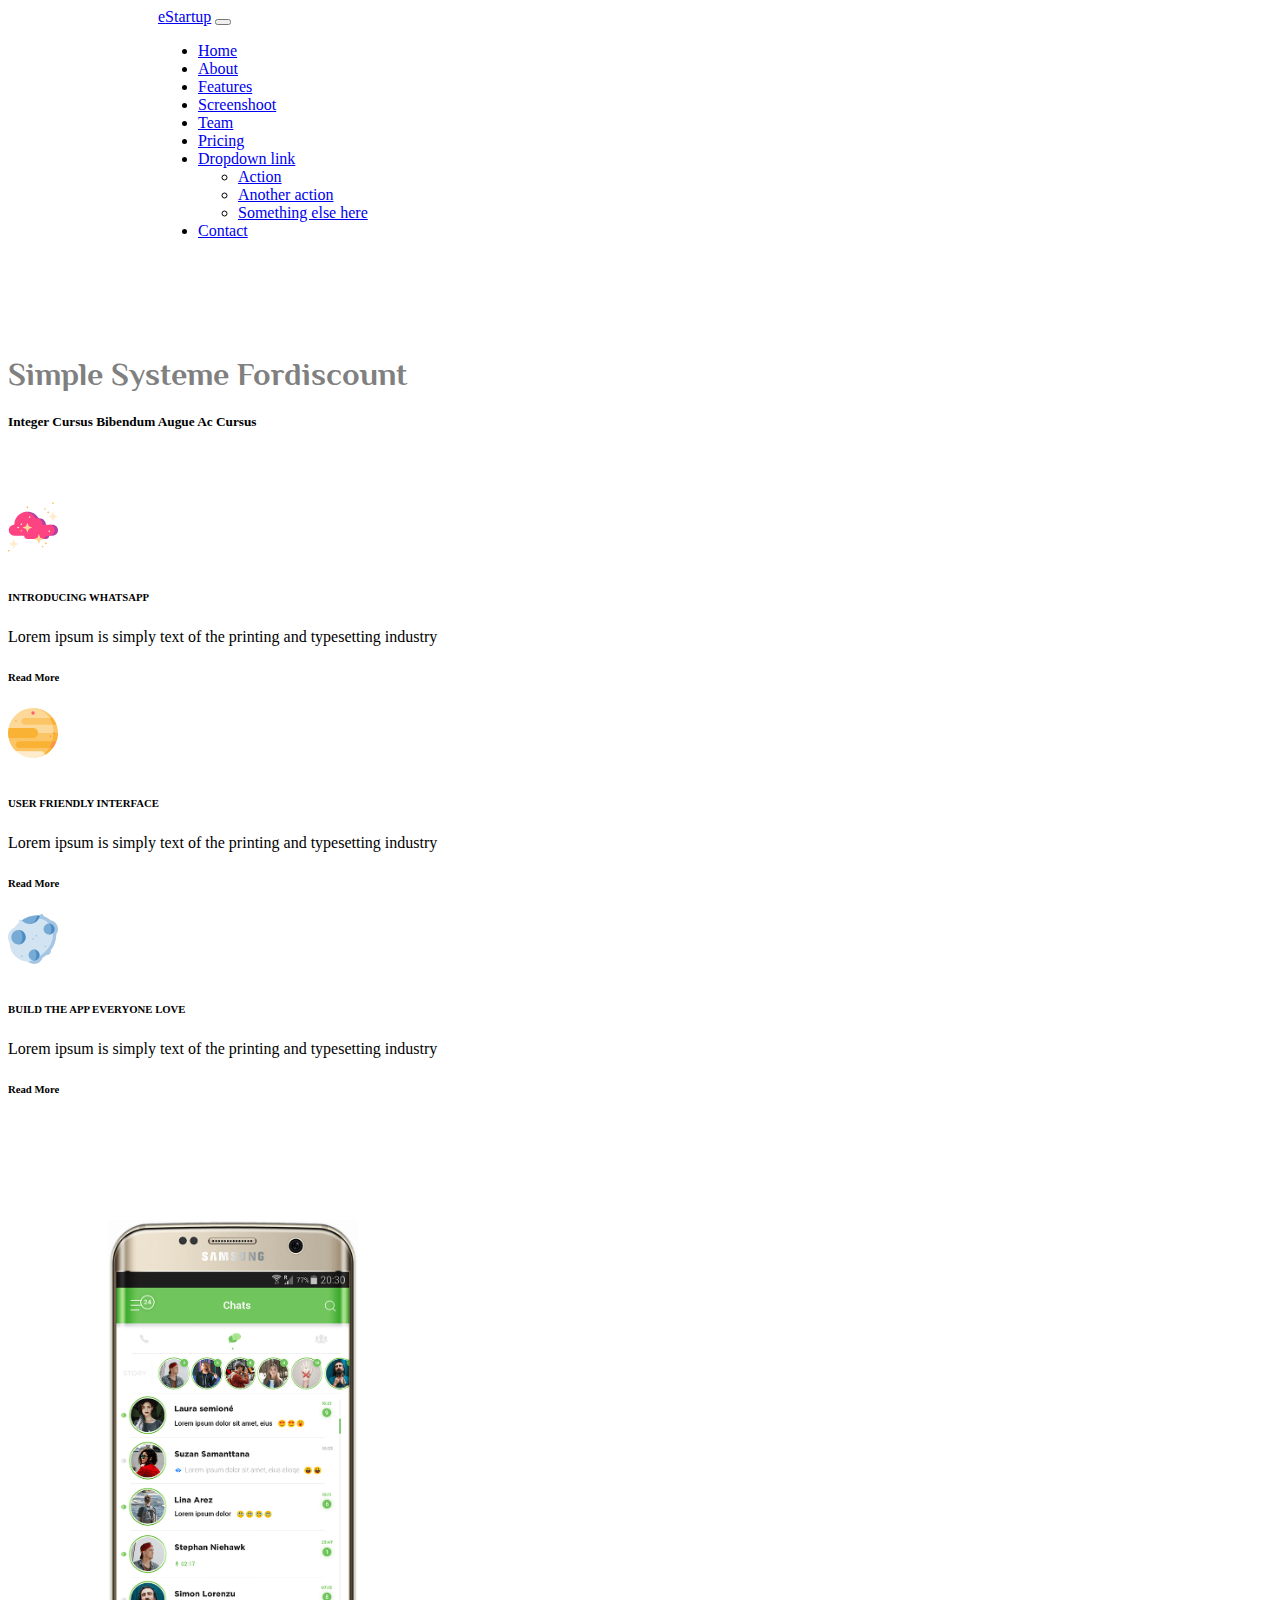
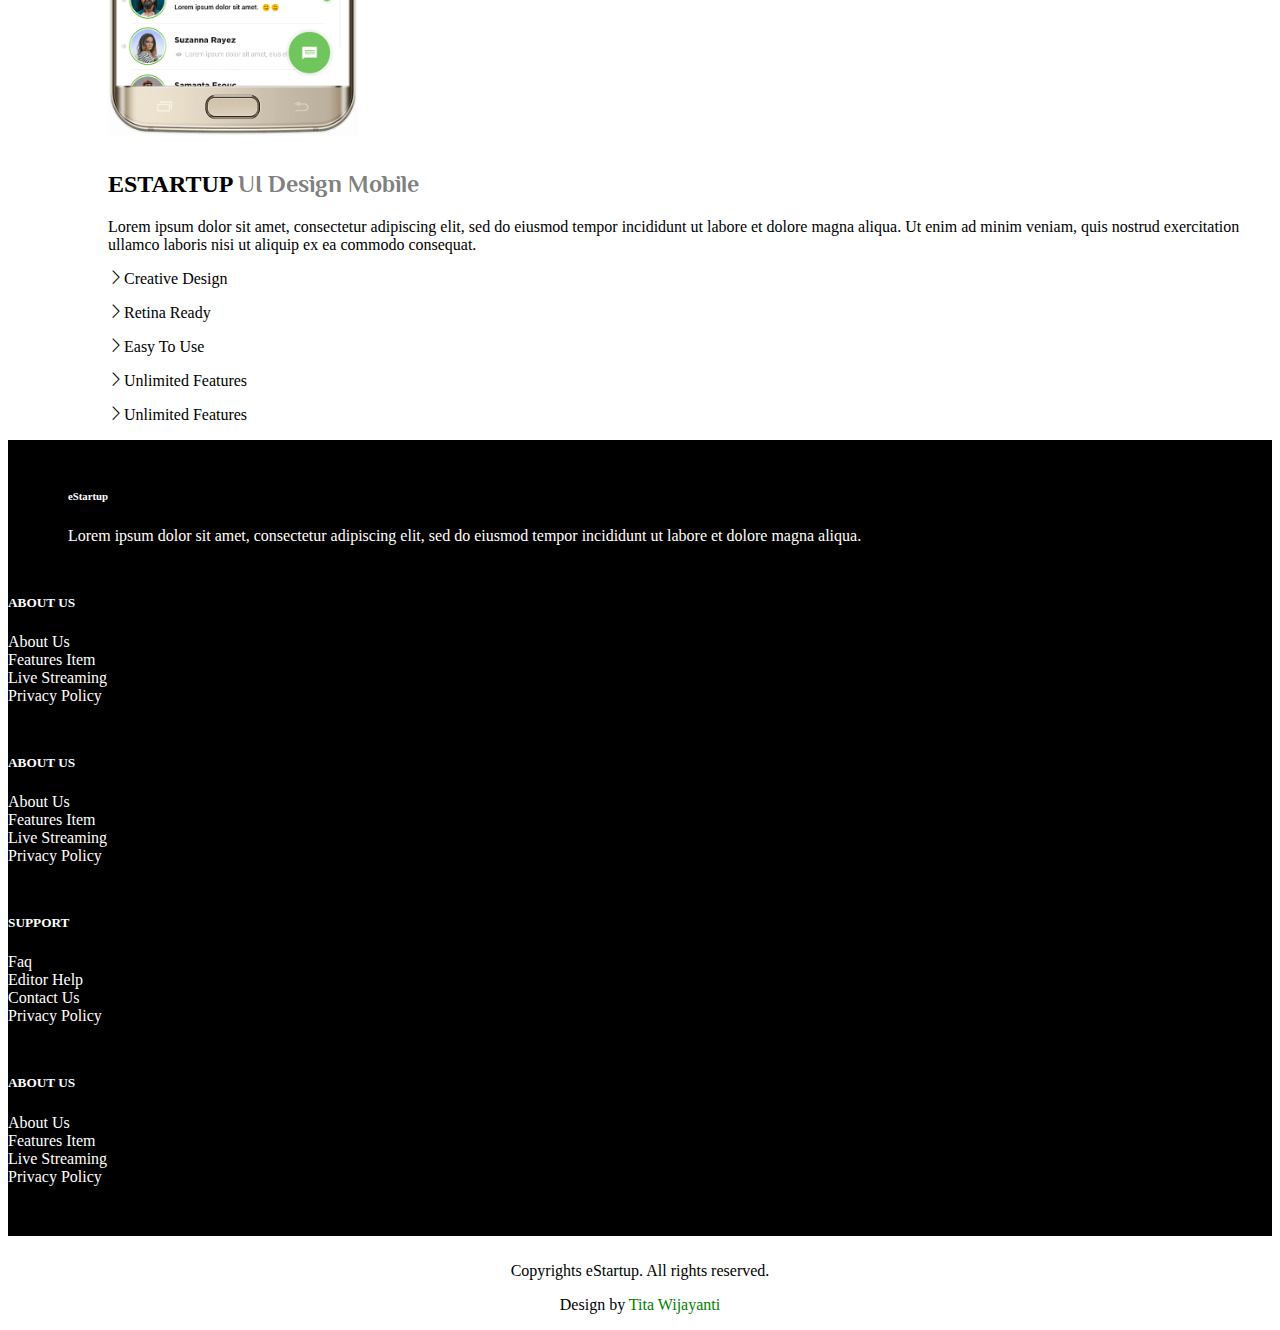
==== index.html @ 968dd8ab "First Commit" ====
<!doctype html>
<html lang="en">
  <head>
    <meta charset="utf-8">
    <meta name="viewport" content="width=device-width, initial-scale=1">
    <title></title>
    <link href="https://cdn.jsdelivr.net/npm/bootstrap@5.2.0-beta1/dist/css/bootstrap.min.css" rel="stylesheet" integrity="sha384-0evHe/X+R7YkIZDRvuzKMRqM+OrBnVFBL6DOitfPri4tjfHxaWutUpFmBp4vmVor" crossorigin="anonymous">
    <link rel="stylesheet" href="./assets/css/style.css">
    <link rel="stylesheet" type="text/css" href="./assets/vendor/bootstrap-icons/bootstrap-icons.css">
    <link href="https://fonts.googleapis.com/css2?family=Philosopher&display=swap" rel="stylesheet">
  </head>
  <body>
    <section class="container">
        <nav class="fixed-top navbar navbar-expand-lg bg-light pt-4 ps-4 pe-3">
            <div class="container-fluid">
              <a class="navbar-brand" href="#"><span class="text-success">e</span>Startup</a>
              <button class="navbar-toggler" type="button" data-bs-toggle="collapse" data-bs-target="#navbarNavDropdown" aria-controls="navbarNavDropdown" aria-expanded="false" aria-label="Toggle navigation">
                <span class="navbar-toggler-icon"></span>
              </button>
              <div class="collapse navbar-collapse justify-content-end" id="navbarNavDropdown">
                <ul class="navbar-nav">
                  <li class="nav-item">
                    <a class="nav-link active text-success" aria-current="page" href="#">Home</a>
                  </li>
                  <li class="nav-item">
                    <a class="nav-link" href="#">About</a>
                  </li>
                  <li class="nav-item">
                    <a class="nav-link" href="#">Features</a>
                  </li>
                  <li class="nav-item">
                    <a class="nav-link" href="#">Screenshoot</a>
                  </li>
                  <li class="nav-item">
                    <a class="nav-link" href="#">Team</a>
                  </li>
                  <li class="nav-item">
                    <a class="nav-link" href="#">Pricing</a>
                  </li>
                  <li class="nav-item dropdown">
                    <a class="nav-link dropdown-toggle" href="#" id="navbarDropdownMenuLink" role="button" data-bs-toggle="dropdown" aria-expanded="false">
                      Dropdown link
                    </a>
                    <ul class="dropdown-menu" aria-labelledby="navbarDropdownMenuLink">
                      <li><a class="dropdown-item" href="#">Action</a></li>
                      <li><a class="dropdown-item" href="#">Another action</a></li>
                      <li><a class="dropdown-item" href="#">Something else here</a></li>
                    </ul>
                  </li>
                  <li class="nav-item">
                    <a class="nav-link" href="#">Contact</a>
                  </li>
                </ul>
              </div>
            </div>
          </nav>
    </section>
    <section class="content-main-bg text-center">
        <h1 class="text-ssf">Simple Systeme Fordiscount</h1>
        <h5>Integer Cursus Bibendum Augue Ac Cursus</h5>
    </section>
    <section class="text-center jenis">
        <div class="container">
            <div class="row justify-content-center">
                <div class="col-md-3 pe-3">
                    <img src="/assets/img/svg/cloud.svg" alt="" width="50">
                    <h6>INTRODUCING WHATSAPP</h6>
                    <p>Lorem ipsum is simply text of the printing and typesetting industry</p>
                    <h6>Read More</h6>
                </div>
                <div class="col-md-3">
                    <img src="/assets/img/svg/planet.svg" alt="" width="50">
                    <h6>USER FRIENDLY INTERFACE</h6>
                    <p>Lorem ipsum is simply text of the printing and typesetting industry</p>
                    <h6>Read More</h6>
                </div>
                <div class="col-md-3 ps-3">
                    <img src="/assets/img/svg/asteroid.svg" alt="" width="50">
                    <h6>BUILD THE APP EVERYONE LOVE</h6>
                    <p>Lorem ipsum is simply text of the printing and typesetting industry</p>
                    <h6>Read More</h6>
                </div>
            </div>
        </div>
    </section>
    <section class="main">
        <div class="container c2">
            <div class="row justify-content-center">
                <div class="col-md-3">
                    <img src="/assets/img/about-img.png" alt="" width="250px">
                </div>
                <div class="col-md-5 pt-5">
                    <h2><span class="start">ESTARTUP</span> 
                      <span class="ui">UI Design Mobile</span></h2>
                    <p>Lorem ipsum dolor sit amet, consectetur adipiscing elit, sed do eiusmod tempor incididunt ut labore et dolore magna aliqua. Ut enim ad minim veniam, quis nostrud exercitation ullamco laboris nisi ut aliquip ex ea commodo consequat.</p>
                    <p><i class="bi bi-chevron-right"></i>Creative Design</p>
                    <p><i class="bi bi-chevron-right"></i>Retina Ready</p>
                    <p><i class="bi bi-chevron-right"></i>Easy To Use</p>
                    <p><i class="bi bi-chevron-right"></i>Unlimited Features</p>
                    <p><i class="bi bi-chevron-right"></i>Unlimited Features</p>
                </div>
            </div>
        </div>
    </section>
    <div class="container footer">
      <div class="row">
        <div class="text col-4 pt-3">
          <h6>eStartup</h6>
          <p>Lorem ipsum dolor sit amet, consectetur adipiscing elit, sed do eiusmod tempor incididunt ut labore et dolore magna aliqua.</p>
        </div>
        <div class="col-2 pt-3 about">
          <h5>ABOUT US</h5>
          <ul class="list">
            <li>About Us</li>
            <li>Features Item</li>
            <li>Live Streaming</li>
            <li>Privacy Policy</li>
          </ul>
        </div>
        <div class="col-2 pt-3 about">
          <h5>ABOUT US</h5>
          <ul class="list">
            <li>About Us</li>
            <li>Features Item</li>
            <li>Live Streaming</li>
            <li>Privacy Policy</li>
          </ul>
        </div>
        <div class="col-2 pt-3 about">
          <h5>SUPPORT</h5>
          <ul class="list">
            <li>Faq</li>
            <li>Editor Help</li>
            <li>Contact Us</li>
            <li>Privacy Policy</li>
          </ul>
        </div>
        <div class="col-2 pt-3 about">
          <h5>ABOUT US</h5>
          <ul class="list">
            <li>About Us</li>
            <li>Features Item</li>
            <li>Live Streaming</li>
            <li>Privacy Policy</li>
          </ul>
        </div>
      </div>
    </div>
    <div class="copyright">
      <p>Copyrights eStartup. All rights reserved.</p>
      <p>Design by <span class="name">Tita Wijayanti</span></p>
    </div>
    <script src="https://cdn.jsdelivr.net/npm/bootstrap@5.2.0-beta1/dist/js/bootstrap.bundle.min.js" integrity="sha384-pprn3073KE6tl6bjs2QrFaJGz5/SUsLqktiwsUTF55Jfv3qYSDhgCecCxMW52nD2" crossorigin="anonymous"></script>
  </body>
</html>
---- assets/css/style.css ----
.text-ssf{
    color: grey;
    margin-top: 100px;
    font-family: 'Philosopher', sans-serif;
}
img{
    padding-bottom: 10px;
}
.jenis{
    padding-top: 50px;
}
.container {
    display: flex;
}
nav{
    margin: 0px 150px 0px 150px;
}
.c2{
    padding-left: 100px;
    padding-top: 100px;
}
.start{
    font-weight: bold;
}
.ui{
    color: grey;
    font-family: 'Philosopher', sans-serif;
}
.footer{
    background-color: black;
    color: white;
}
.text{
    /* margin-left: 10px; */
    margin-top: 50px;
    margin-bottom: 50px;
    padding-left: 60px;
}
.about{
    /* margin-left: 0px; */
    margin-top: 50px;
    margin-bottom: 50px;
}
.list{
    list-style: none;
    padding-left: 0;
}
.copyright{
    padding-top: 10px;
    text-align: center;
}
.name{
    color: green;
}
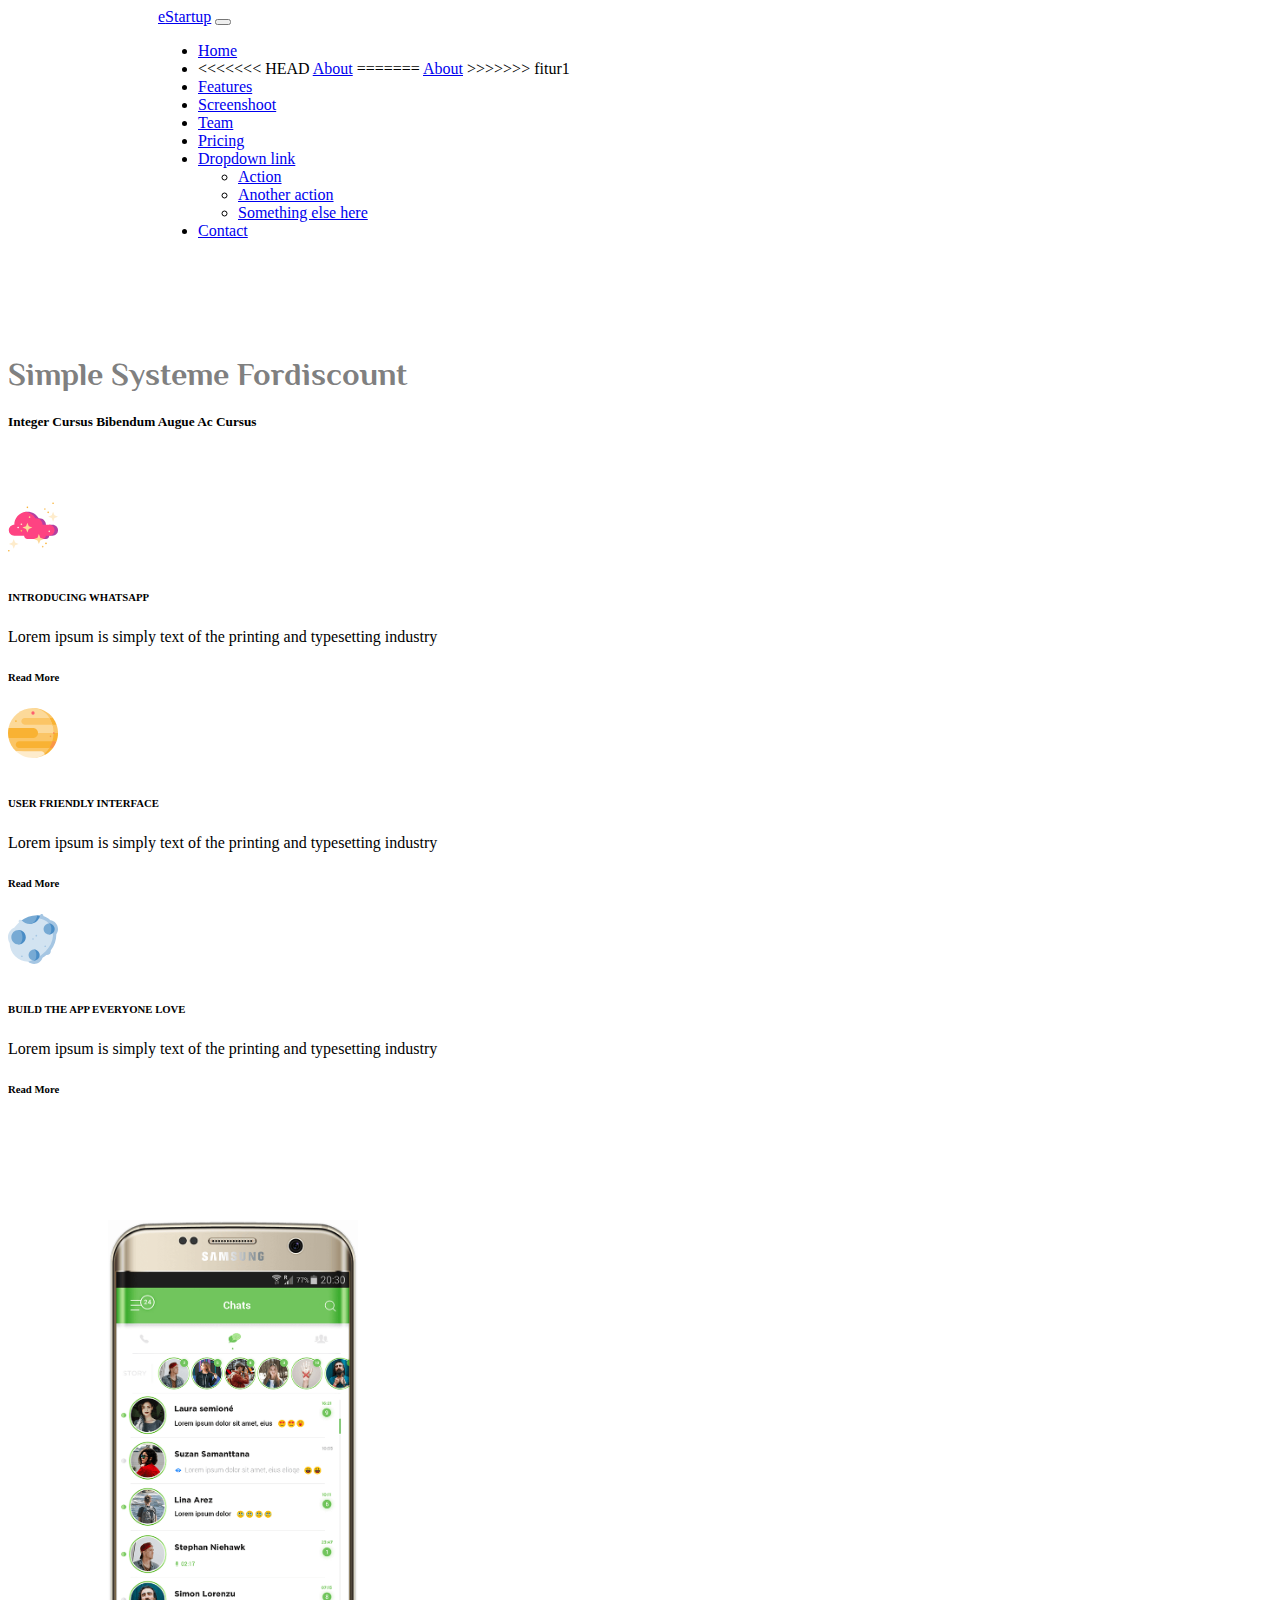
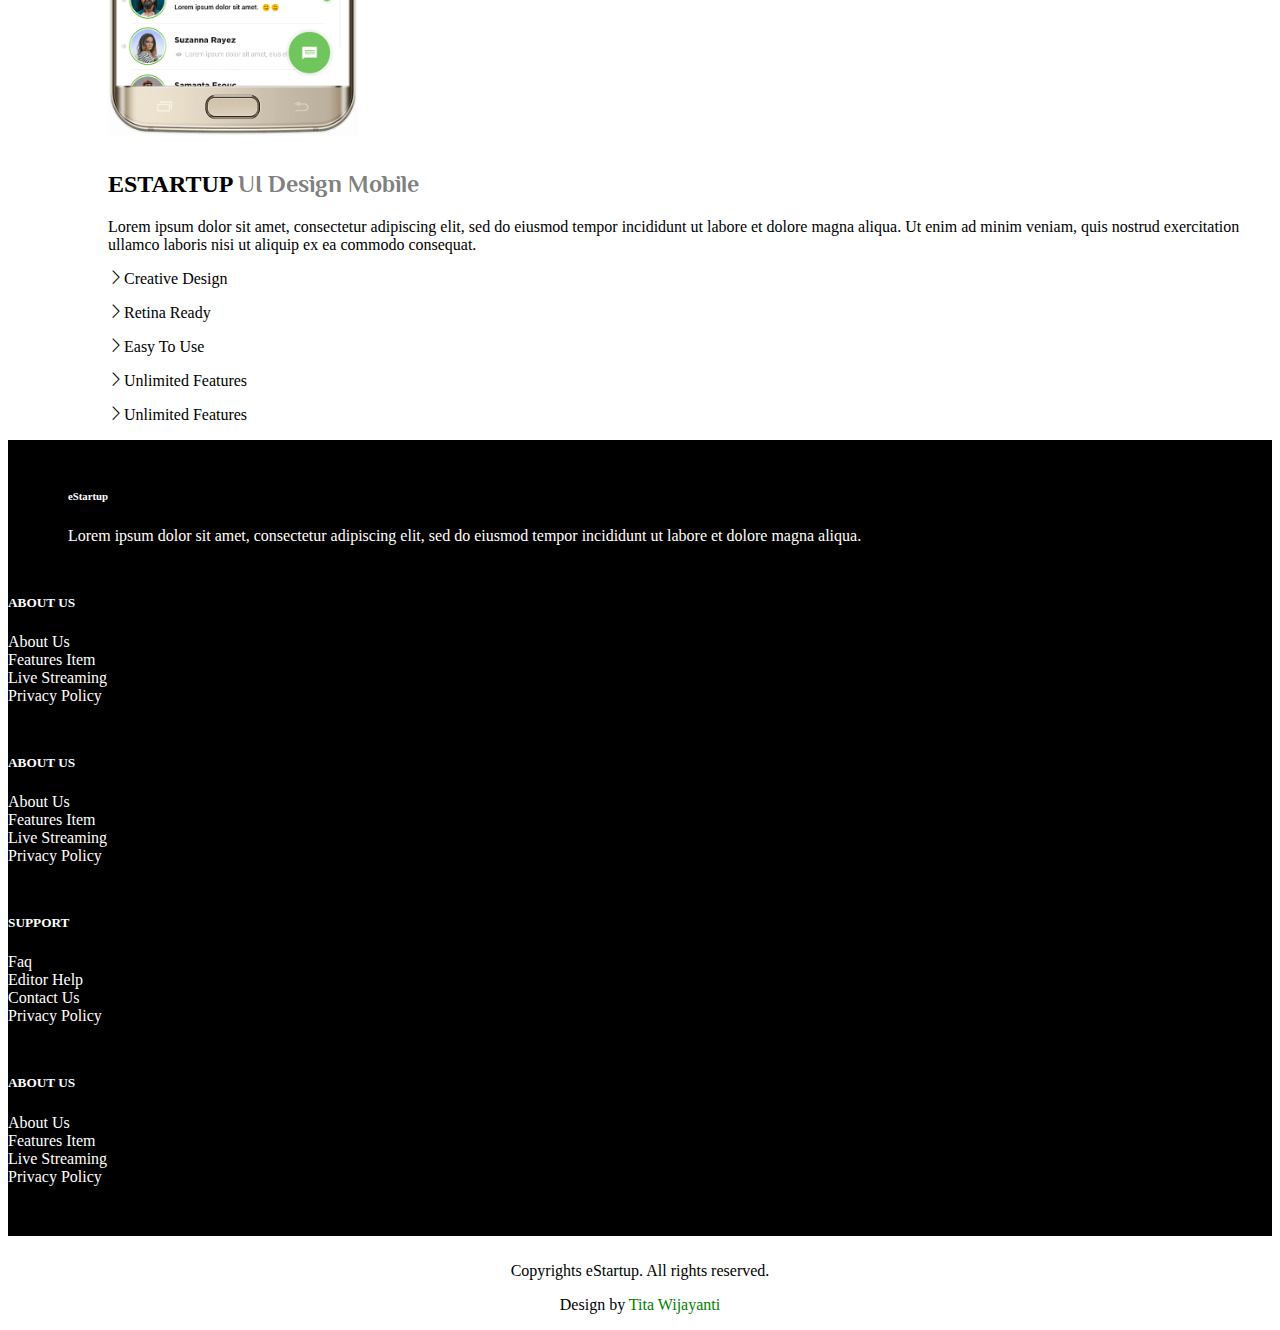
==== commit 772f1cfa: "Merge branch 'fitur1' into develop" ====
--- a/index.html
+++ b/index.html
@@ -23,7 +23,11 @@
                     <a class="nav-link active text-success" aria-current="page" href="#">Home</a>
                   </li>
                   <li class="nav-item">
+<<<<<<< HEAD
                     <a class="nav-link" href="#">About</a>
+=======
+                    <a class="nav-link" href="about.html" target="_blank">About</a>
+>>>>>>> fitur1
                   </li>
                   <li class="nav-item">
                     <a class="nav-link" href="#">Features</a>
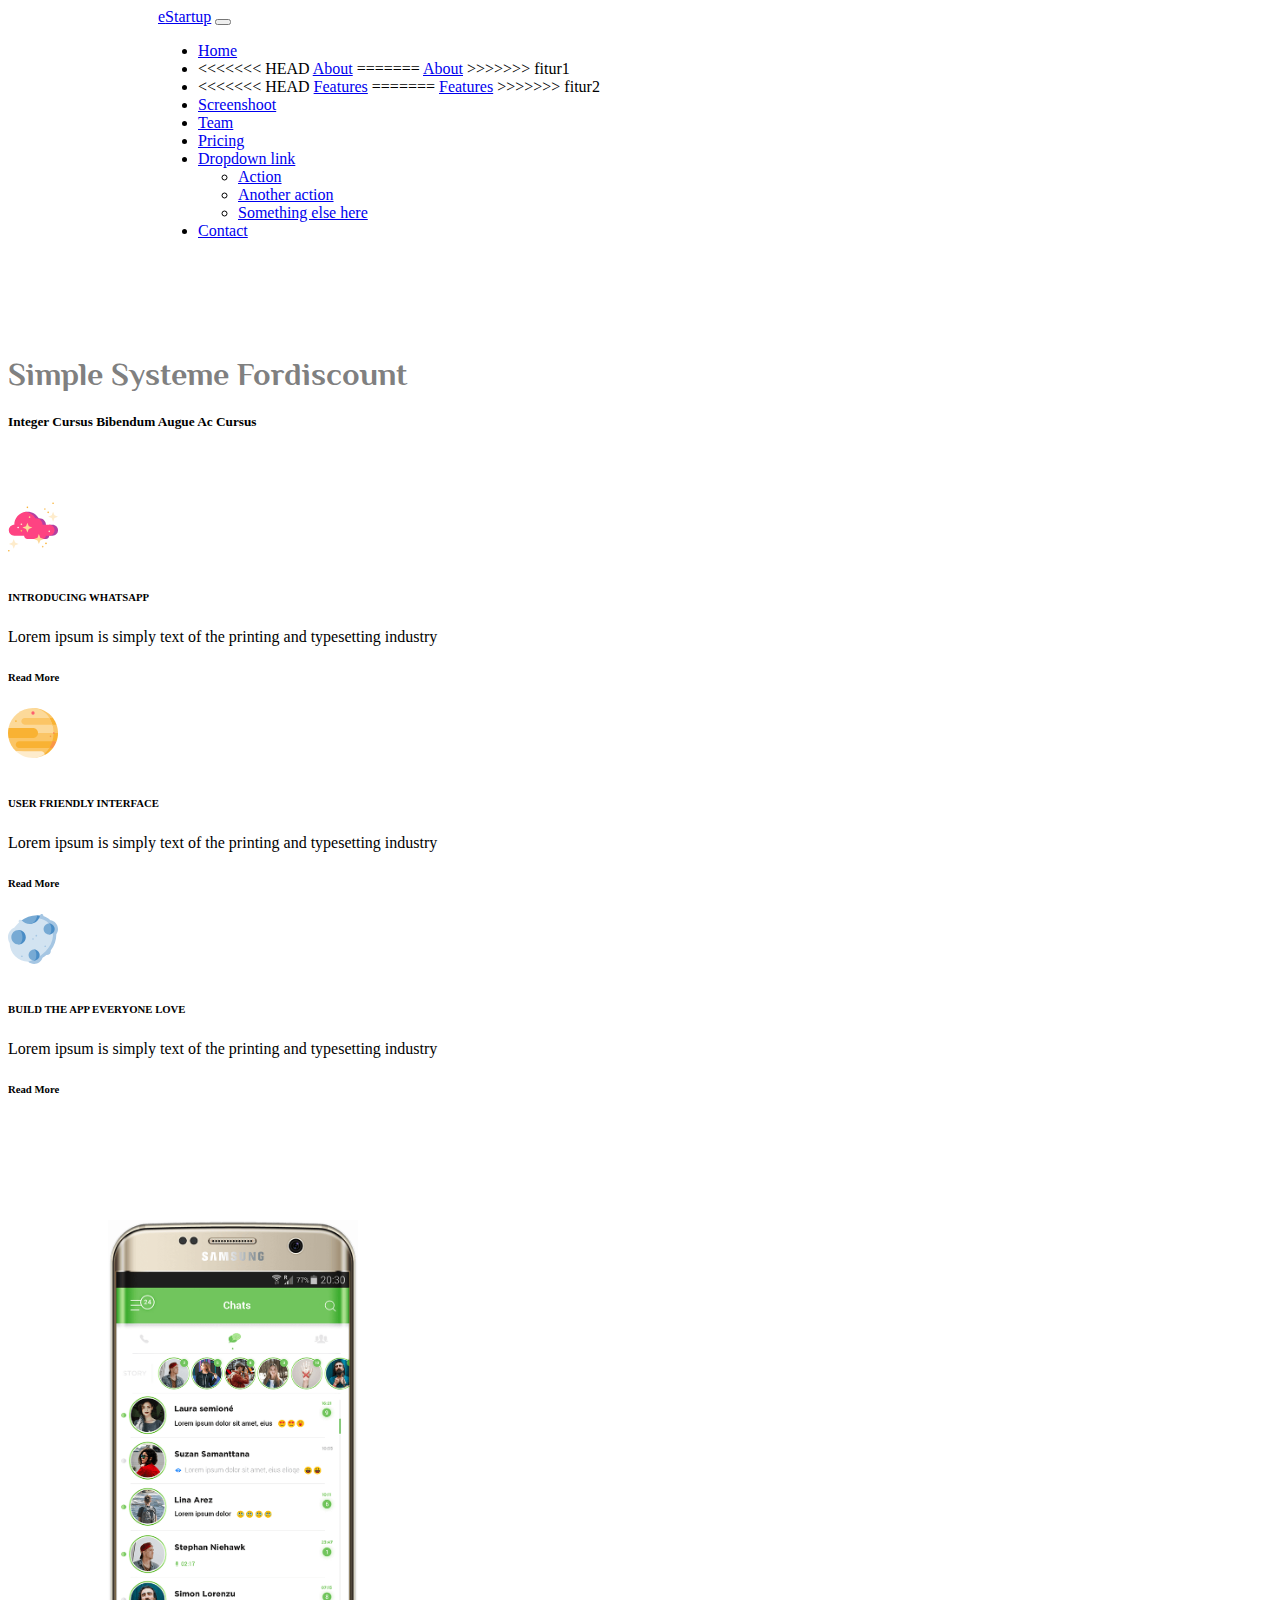
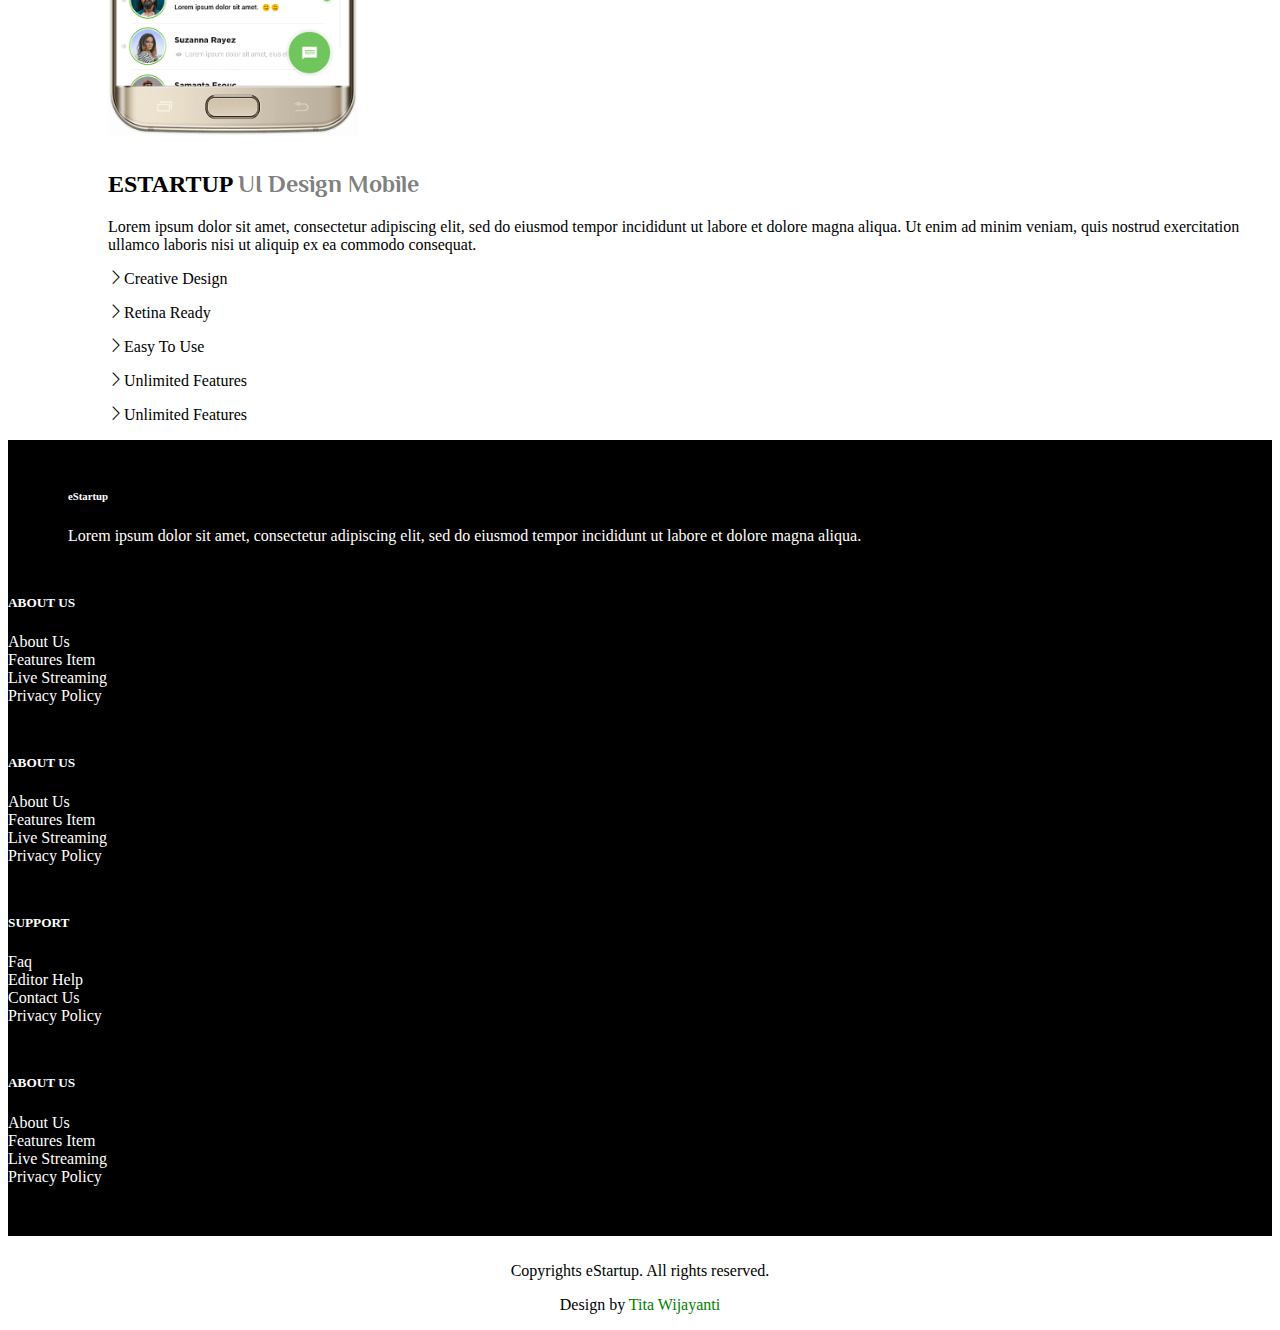
==== commit 0df03173: "Merge branch 'fitur2' into develop" ====
--- a/index.html
+++ b/index.html
@@ -30,7 +30,11 @@
 >>>>>>> fitur1
                   </li>
                   <li class="nav-item">
+<<<<<<< HEAD
                     <a class="nav-link" href="#">Features</a>
+=======
+                    <a class="nav-link" href="features.html" target="_blank">Features</a>
+>>>>>>> fitur2
                   </li>
                   <li class="nav-item">
                     <a class="nav-link" href="#">Screenshoot</a>
